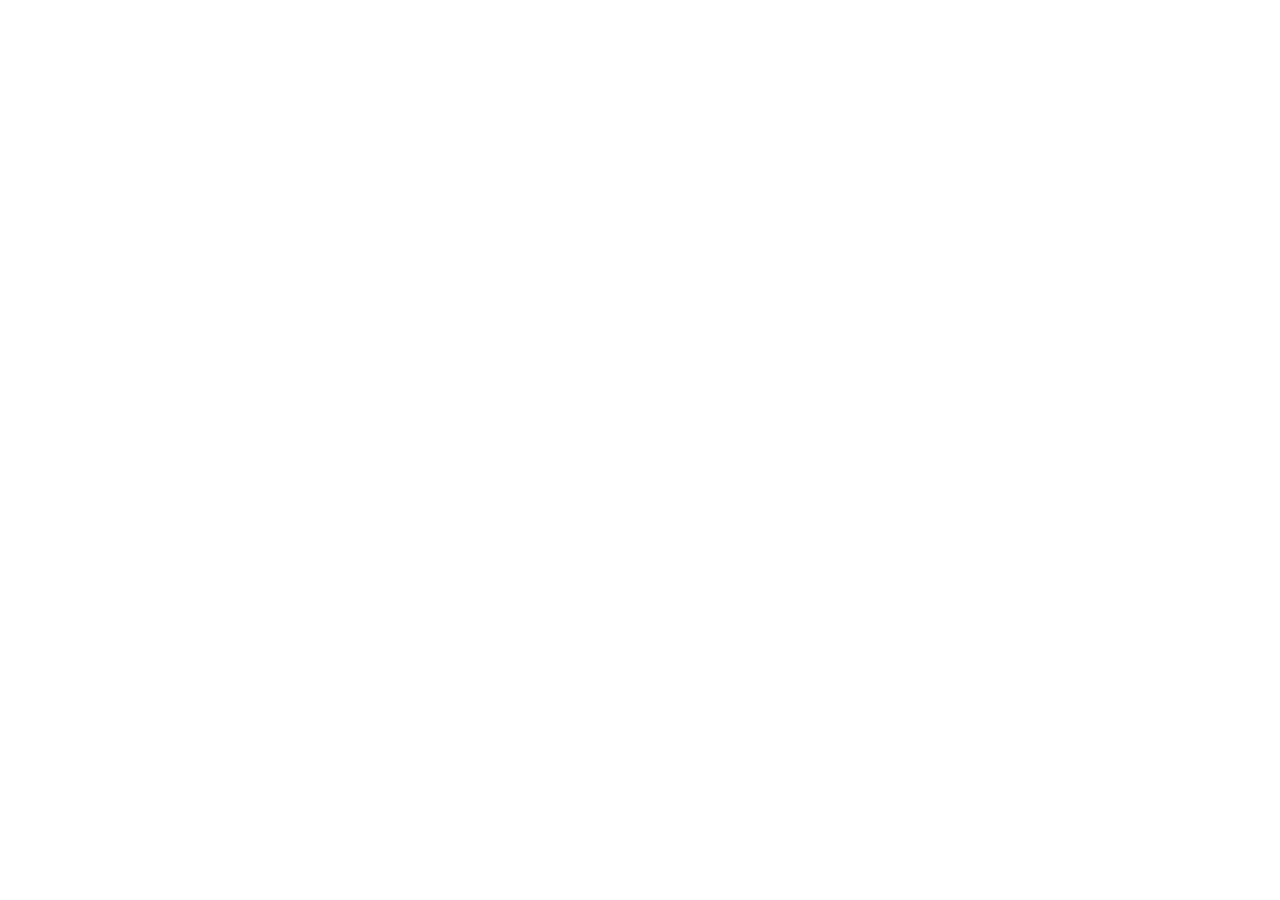
==== index.html @ 3a22fe19 "vs code setup version" ====
<!DOCTYPE html>
<html lang="en">
<head>
    <meta charset="UTF-8">
    <title>Laustrup</title>
</head>
<body>
    <!-- Will render application through Github Pages -->
    <script>
        window.moveTo("")
    </script>
</body>
</html>
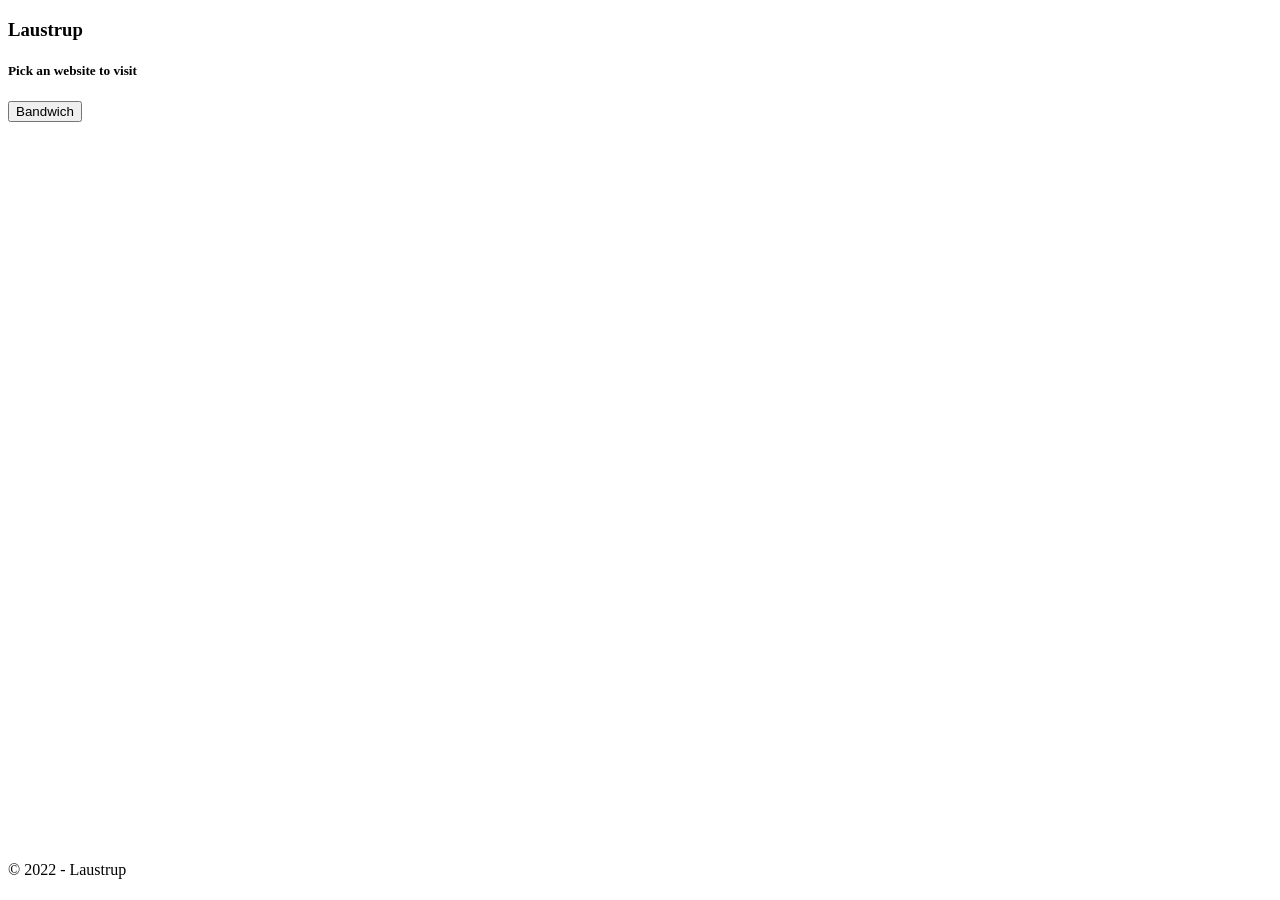
==== commit d694512e: "Initial github pages files" ====
--- a/index.html
+++ b/index.html
@@ -2,12 +2,29 @@
 <html lang="en">
 <head>
     <meta charset="UTF-8">
+
+    <!-- Fonts -->
+    <link href="ressources/static/style/sheets/laustrup_global_style.css" rel="stylesheet" >
+
+    <!-- Head -->
     <title>Laustrup</title>
+    <link href="ressources/static/images/shortcut_icon.PNG" type="image/PNG" rel="shortcut icon">
 </head>
+
 <body>
-    <!-- Will render application through Github Pages -->
-    <script>
-        window.moveTo("")
-    </script>
+    <header>
+        <h3>Laustrup</h3>
+        <h5>Pick an website to visit</h5>
+    </header>
+
+    <main>
+        <button onclick="renderBandwich()">Bandwich</button>
+    </main>
+
+    <footer class="footer">
+        <div class="container">&copy; 2022 - Laustrup</a></div>
+    </footer>
+
+    <script src="ressources/static/js/website_render.js" type="text/javascript"></script>
 </body>
 </html>
--- a/ressources/static/style/sheets/laustrup_global_style.css
+++ b/ressources/static/style/sheets/laustrup_global_style.css
@@ -0,0 +1,45 @@
+a.navbar-brand {
+    white-space: normal;
+    text-align: center;
+    word-break: break-all;
+}
+  
+a {
+    color: #0077cc;
+}
+  
+.btn-primary {
+    color: #fff;
+    background-color: #1b6ec2;
+    border-color: #1861ac;
+}
+  
+.nav-pills .nav-link.active, .nav-pills .show > .nav-link {
+    color: #fff;
+    background-color: #1b6ec2;
+    border-color: #1861ac;
+}
+  
+.border-top {
+    border-top: 1px solid #e5e5e5;
+}
+.border-bottom {
+    border-bottom: 1px solid #e5e5e5;
+}
+  
+.box-shadow {
+    box-shadow: 0 .25rem .75rem rgba(0, 0, 0, .05);
+}
+  
+button.accept-policy {
+    font-size: 1rem;
+    line-height: inherit;
+}
+  
+.footer {
+    position: absolute;
+    bottom: 0;
+    width: 100%;
+    white-space: nowrap;
+    line-height: 60px;
+}
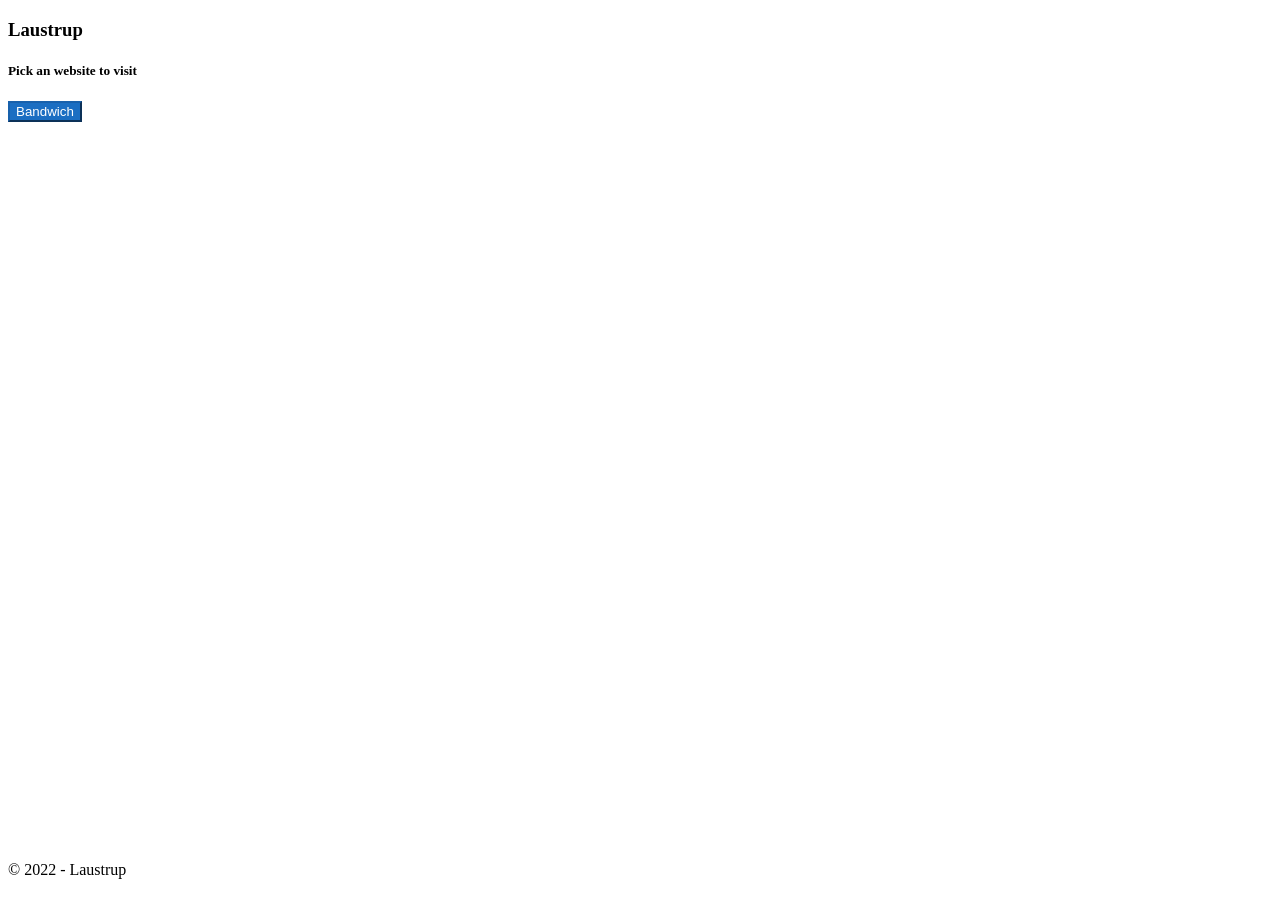
==== commit cfe2b317: "Correction in changeLocation" ====
--- a/index.html
+++ b/index.html
@@ -18,7 +18,7 @@
     </header>
 
     <main>
-        <button onclick="renderBandwich()">Bandwich</button>
+        <button class="btn-primary" onclick="renderBandwich()">Bandwich</button>
     </main>
 
     <footer class="footer">
--- a/ressources/static/style/sheets/laustrup_global_style.css
+++ b/ressources/static/style/sheets/laustrup_global_style.css
@@ -1,40 +1,15 @@
-a.navbar-brand {
-    white-space: normal;
-    text-align: center;
-    word-break: break-all;
-}
-  
-a {
-    color: #0077cc;
-}
+a { color: #0077cc; }
   
 .btn-primary {
     color: #fff;
     background-color: #1b6ec2;
     border-color: #1861ac;
 }
+    
+.border-top { border-top: 1px solid #e5e5e5; }
+.border-bottom { border-bottom: 1px solid #e5e5e5; }
   
-.nav-pills .nav-link.active, .nav-pills .show > .nav-link {
-    color: #fff;
-    background-color: #1b6ec2;
-    border-color: #1861ac;
-}
-  
-.border-top {
-    border-top: 1px solid #e5e5e5;
-}
-.border-bottom {
-    border-bottom: 1px solid #e5e5e5;
-}
-  
-.box-shadow {
-    box-shadow: 0 .25rem .75rem rgba(0, 0, 0, .05);
-}
-  
-button.accept-policy {
-    font-size: 1rem;
-    line-height: inherit;
-}
+.box-shadow { box-shadow: 0 .25rem .75rem rgba(0, 0, 0, .05); }
   
 .footer {
     position: absolute;
